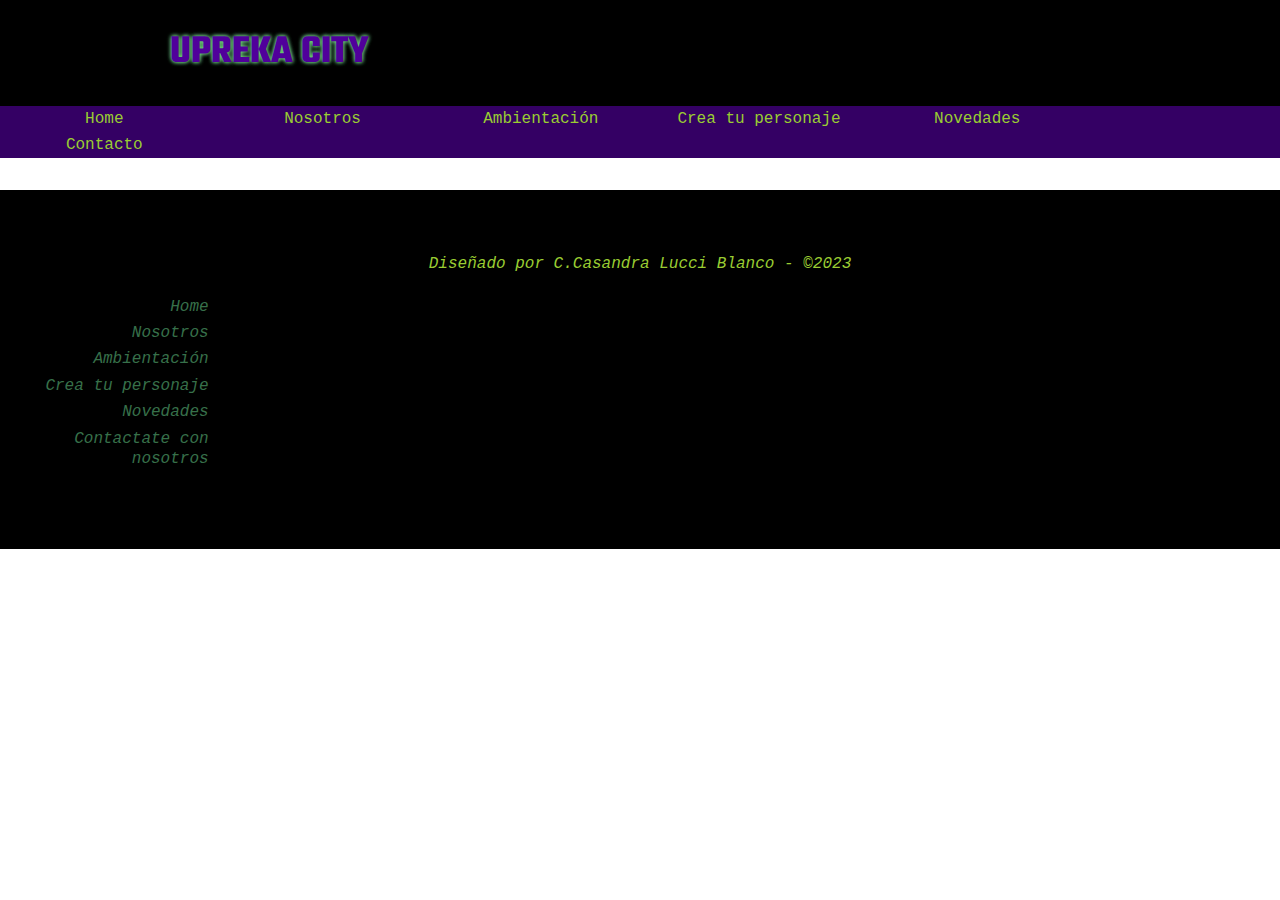
==== PAGES/index.html @ 18e957eb "modi 2" ====
<!DOCTYPE html>
<html lang="en">
<head>
    <meta charset="UTF-8">
    <meta http-equiv="X-UA-Compatible" content="IE=edge">
    <meta name="viewport" content="width=device-width, initial-scale=1.0">
    <title>Upreka City</title>
    <link rel="stylesheet" href="../CSS/style.css">
    <link rel="stylesheet" href="../CSS/normalize.css">
    <link href="https://cdn.jsdelivr.net/npm/bootstrap@5.0.2/dist/css/bootstrap.min.css" rel="stylesheet" integrity="sha384-EVSTQN3/azprG1Anm3QDgpJLIm9Nao0Yz1ztcQTwFspd3yD65VohhpuuCOmLASjC" crossorigin="anonymous">
    <link href="https://fonts.googleapis.com/css2?family=Bebas+Neue&family=Teko:wght@600&display=swap" rel="stylesheet">

</head>

<body>
    <header>
        <div class="holder">
            <img src="" width="100" alt="">
            <h1 class="titulo">UPREKA CITY</h1>
        </div>
    </header>

<!-- BARRA DE NAVEGACION -->
    <nav>
        <div class="holder, container">
            <ul>
                <li><a class:="activo" href="./index.html">Home</a></li>
                <li><a href="./nosotros.html">Nosotros</a></li>
                <li><a href="./ambientacion.html">Ambientación</a></li>
                <li><a href="./personaje.html">Crea tu personaje</a></li>
                <!-- <li><a href="">Miembros</a></li> -->
                <li><a href="./novedades.html">Novedades</a></li>
                <li><a href="./contacto.html">Contacto</a></li>
            </ul>
        </div>
    </nav>


<!-- PAGINA ACTUAL  -->

    <main class="holder">

    </main>

    <footer>
        <p class="copyr"> Diseñado por C.Casandra Lucci Blanco - &copy;2023</p>
        <nav>
            <ul class="menuFooter">
                <li><a href="./index.html"></a>Home</li>
                <li><a href="./nosotros.html"></a>Nosotros</li>
                <li><a href="./ambientacion.html"></a>Ambientación</li>
                <li><a href="./personaje.html"></a>Crea tu personaje</li>
                <li><a href="./novedades.html"></a>Novedades</li>
                <li><a href="./contacto.html"></a>Contactate con nosotros</li>
                <li></li>
            </ul>
        </nav>
    </footer>

    <script src="https://cdn.jsdelivr.net/npm/bootstrap@5.0.2/dist/js/bootstrap.bundle.min.js"integrity="sha384-MrcW6ZMFYlzcLA8Nl+NtUVF0sA7MsXsP1UyJoMp4YLEuNSfAP+JcXn/tWtIaxVXM" crossorigin="anonymous"></script>
</body>

</html>
---- CSS/style.css ----
body{
    font-family:'Courier New', Courier, monospace;
    font-size: 16px;
    line-height: 20px;
}


header{

    background-color: black;
    padding: 1em 0;
}

header h1{
    color:rgb(80, 0, 155);
    text-shadow: 0 0 0.1em rgba(116, 223, 112, 0.918), 0 0 0.1em rgba(116, 223, 112, 0.918),
		0 0 0.1em rgb(25, 13, 109);
    font-size: 2.5em;
    /* font-style: Italic; */
    font-family: 'Teko', sans-serif;
    display: inline-block;
    position: relative;
    text-align: center;
    /* bottom: 30px; */
}

nav{
    background-color: rgb(52, 0, 100);
    margin-bottom: 2em;
}

nav ul{
    list-style: none;
    margin: 0;
    padding: 0;
}

nav ul li{
    display: inline-block;
    width: 16.3%;
}

nav ul li a{
    color: yellowgreen;
    text-decoration: none;
    text-align: center;
    display: block;
    padding: 0.2em 0.4em;
}

nav ul li a:hover{
    background-color:  rgba(55, 112, 74, 0.589);
    color: white;
}

nav ul li a.activo{
    background-color:  rgb(55, 112, 74);
}

.holder{
    width: 960px;
    margin: 0 auto;
}

footer{
    background-color: #000000;
    clear: both;
    color:  rgb(55, 112, 74);
    padding: 3em 0;
    font-style: oblique;
    margin-top: 2em;
    text-align: center;
}

.menuFooter{
    display: flex;
    justify-content: flex-end;
    flex-direction: column;
    background-color: black;
    text-align:end ;
}

footer p{
    color: yellowgreen;
}
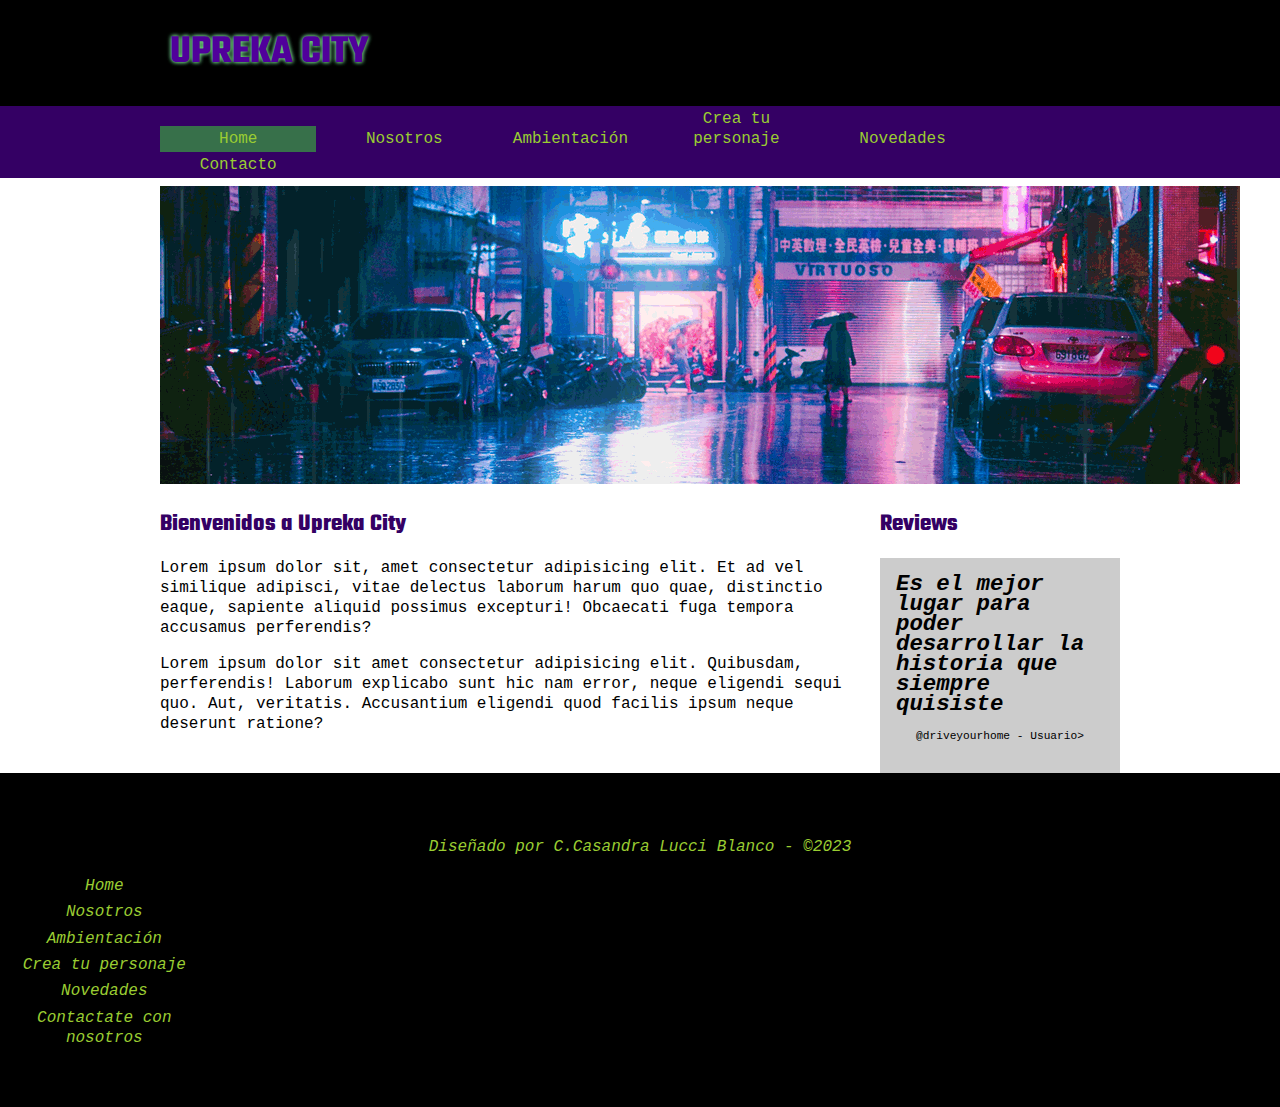
==== commit dfe20625: "hasta ambientacion" ====
--- a/PAGES/index.html
+++ b/PAGES/index.html
@@ -3,11 +3,11 @@
 <head>
     <meta charset="UTF-8">
     <meta http-equiv="X-UA-Compatible" content="IE=edge">
-    <meta name="viewport" content="width=device-width, initial-scale=1.0">
+    <meta name="viewport" content="width=device-width, initial-scale=1">
     <title>Upreka City</title>
     <link rel="stylesheet" href="../CSS/style.css">
     <link rel="stylesheet" href="../CSS/normalize.css">
-    <link href="https://cdn.jsdelivr.net/npm/bootstrap@5.0.2/dist/css/bootstrap.min.css" rel="stylesheet" integrity="sha384-EVSTQN3/azprG1Anm3QDgpJLIm9Nao0Yz1ztcQTwFspd3yD65VohhpuuCOmLASjC" crossorigin="anonymous">
+    <link href="https://cdn.jsdelivr.net/npm/bootstrap@5.2.3/dist/css/bootstrap.min.css" rel="stylesheet" integrity="sha384-rbsA2VBKQhggwzxH7pPCaAqO46MgnOM80zW1RWuH61DGLwZJEdK2Kadq2F9CUG65" crossorigin="anonymous">
     <link href="https://fonts.googleapis.com/css2?family=Bebas+Neue&family=Teko:wght@600&display=swap" rel="stylesheet">
 
 </head>
@@ -22,13 +22,12 @@
 
 <!-- BARRA DE NAVEGACION -->
     <nav>
-        <div class="holder, container">
+        <div class="holder">
             <ul>
-                <li><a class:="activo" href="./index.html">Home</a></li>
+                <li><a class="activo" href="./index.html">Home</a></li>
                 <li><a href="./nosotros.html">Nosotros</a></li>
                 <li><a href="./ambientacion.html">Ambientación</a></li>
                 <li><a href="./personaje.html">Crea tu personaje</a></li>
-                <!-- <li><a href="">Miembros</a></li> -->
                 <li><a href="./novedades.html">Novedades</a></li>
                 <li><a href="./contacto.html">Contacto</a></li>
             </ul>
@@ -39,25 +38,40 @@
 <!-- PAGINA ACTUAL  -->
 
     <main class="holder">
-
+        <div class="homeimg">
+            <img src="../IMG/encabezadohome.gif" alt="neon city">
+        </div>
+        <div class="columnas">
+            <div class="bienvenidos left">
+                <h2> Bienvenidos a Upreka City</h2>
+                <p>Lorem ipsum dolor sit, amet consectetur adipisicing elit. Et ad vel similique adipisci, vitae delectus laborum harum quo quae, distinctio eaque, sapiente aliquid possimus excepturi! Obcaecati fuga tempora accusamus perferendis?</p>
+                <p> Lorem ipsum dolor sit amet consectetur adipisicing elit. Quibusdam, perferendis! Laborum explicabo sunt hic nam error, neque eligendi sequi quo. Aut, veritatis. Accusantium eligendi quod facilis ipsum neque deserunt ratione?</p>
+            </div>
+            <div class="testimonios right">
+                <h2>Reviews</h2>
+                <div class="testimonio">
+                    <span class="cita">Es el mejor lugar para poder desarrollar la historia que siempre quisiste</span>
+                    <span class="autor"> @driveyourhome - Usuario></span>
+                </div>
+            </div>
+        </div>
     </main>
 
     <footer>
         <p class="copyr"> Diseñado por C.Casandra Lucci Blanco - &copy;2023</p>
         <nav>
             <ul class="menuFooter">
-                <li><a href="./index.html"></a>Home</li>
-                <li><a href="./nosotros.html"></a>Nosotros</li>
-                <li><a href="./ambientacion.html"></a>Ambientación</li>
-                <li><a href="./personaje.html"></a>Crea tu personaje</li>
-                <li><a href="./novedades.html"></a>Novedades</li>
-                <li><a href="./contacto.html"></a>Contactate con nosotros</li>
-                <li></li>
+                <li><a href="./index.html">Home</a></li>
+                <li><a href="./nosotros.html">Nosotros</a></li>
+                <li><a href="./ambientacion.html">Ambientación</a></li>
+                <li><a href="./personaje.html">Crea tu personaje</a></li>
+                <li><a href="./novedades.html">Novedades</a></li>
+                <li><a href="./contacto.html">Contactate con nosotros</a></li>
             </ul>
         </nav>
     </footer>
 
-    <script src="https://cdn.jsdelivr.net/npm/bootstrap@5.0.2/dist/js/bootstrap.bundle.min.js"integrity="sha384-MrcW6ZMFYlzcLA8Nl+NtUVF0sA7MsXsP1UyJoMp4YLEuNSfAP+JcXn/tWtIaxVXM" crossorigin="anonymous"></script>
+    <script src="https://cdn.jsdelivr.net/npm/bootstrap@5.2.3/dist/js/bootstrap.bundle.min.js" integrity="sha384-kenU1KFdBIe4zVF0s0G1M5b4hcpxyD9F7jL+jjXkk+Q2h455rYXK/7HAuoJl+0I4" crossorigin="anonymous"></script>
 </body>
 
 </html>--- a/CSS/style.css
+++ b/CSS/style.css
@@ -28,7 +28,7 @@
 
 nav{
     background-color: rgb(52, 0, 100);
-    margin-bottom: 2em;
+    margin-bottom: 0.5em;
 }
 
 nav ul{
@@ -52,7 +52,7 @@
 
 nav ul li a:hover{
     background-color:  rgba(55, 112, 74, 0.589);
-    color: white;
+    color: whitesmoke;
 }
 
 nav ul li a.activo{
@@ -79,9 +79,147 @@
     justify-content: flex-end;
     flex-direction: column;
     background-color: black;
-    text-align:end ;
+    text-align: right ;
 }
 
 footer p{
     color: yellowgreen;
 }
+
+                                /* SECCION  HOME */
+h2{
+    color:rgb(52, 0, 100);
+    font-family: 'Teko', sans-serif;
+    font-weight: 400px;
+    margin: 0 0 1em;
+
+}
+
+.left{
+    float: left;
+}
+
+.right{
+    float: right;
+}
+
+.homeimg{
+    margin-bottom:1.5em;
+}
+
+.columnas{
+    overflow: hiddden;
+}
+
+.bienvenidos, .testimonios{
+    box-sizing: border-box;
+}
+
+.bienvenidos{
+    width: 75%;
+    padding-right: 2em;
+}
+
+.testimonios{
+    width: 25%;
+}
+
+.testimonio{
+    background-color: #ccc;
+    padding: 1em;
+}
+
+.testimonio .cita{
+    font-weight: bold;
+    font-style: italic;
+    font-size: 1.4em;
+    display: block;
+}
+
+.testimonio .autor{
+    font-size:0.7em;
+    text-align: center;
+    margin: 1em 0;
+    display: block;
+}
+
+                                /* ------------------------------------- */
+                                /* SECCION NOSOTROS */
+
+.historia p{
+    font-size:0.8em;
+}
+.personas{
+    overflow: hidden;
+}
+.persona{
+    width: 18%;
+    border: 1px dotted limegreen;
+    border-radius: 0.25em;
+    float: left;
+    margin-left: 2.25%;
+    box-sizing: border-box;
+    text-align: center;
+}
+.persona img {
+    border-radius: 50%;
+    box-shadow: 0 0 5px rgba(0,0,0,0.5);
+        margin: 0.8em 0 1em;
+        max-width:70%;
+}
+.persona h5{
+    font-size: 0.9em;
+}
+.persona h6{
+    font-size: 0.8em;
+    font-style: italic;
+}
+.persona p{
+    font-size: 0.7em;
+    color: #444;
+    margin: 0 1em 1em;
+}
+.persona:first-child{
+    margin-left: 0;
+}
+
+                        /* SECCION AMBIENTACION */
+
+.locacion{
+    border: 1px dotted limegreen;
+    border-radius: 0.7em;
+    margin: 1em 0;
+    padding: 1em;
+    overflow: hidden;
+}
+.locacion .info{
+    width: 75%;
+}
+.locacion .info h4{
+    color:rgb(80, 0, 155);
+    font-size: 1.2em;
+    font-style: italic;
+    font-weight: 500;
+    margin: 0 0 1em;
+    border-bottom: 1px solid yellowgreen;
+    padding-bottom: 0.5em;
+}
+.locacion .info p{
+    font-size: 0.8em;
+    line-height: 1.2em;
+}
+.locacion img{
+    border-radius: 0.8em;
+}
+.locacion:nth-child(even) img{
+    float: right;
+    margin: 0 0 0 1em;
+}
+.locacion:nth-child(even) .info{
+    float: left;
+}
+locacion:nth-child(odd) img{
+    float: left;
+    margin: 0 1em 0 0;
+
+}